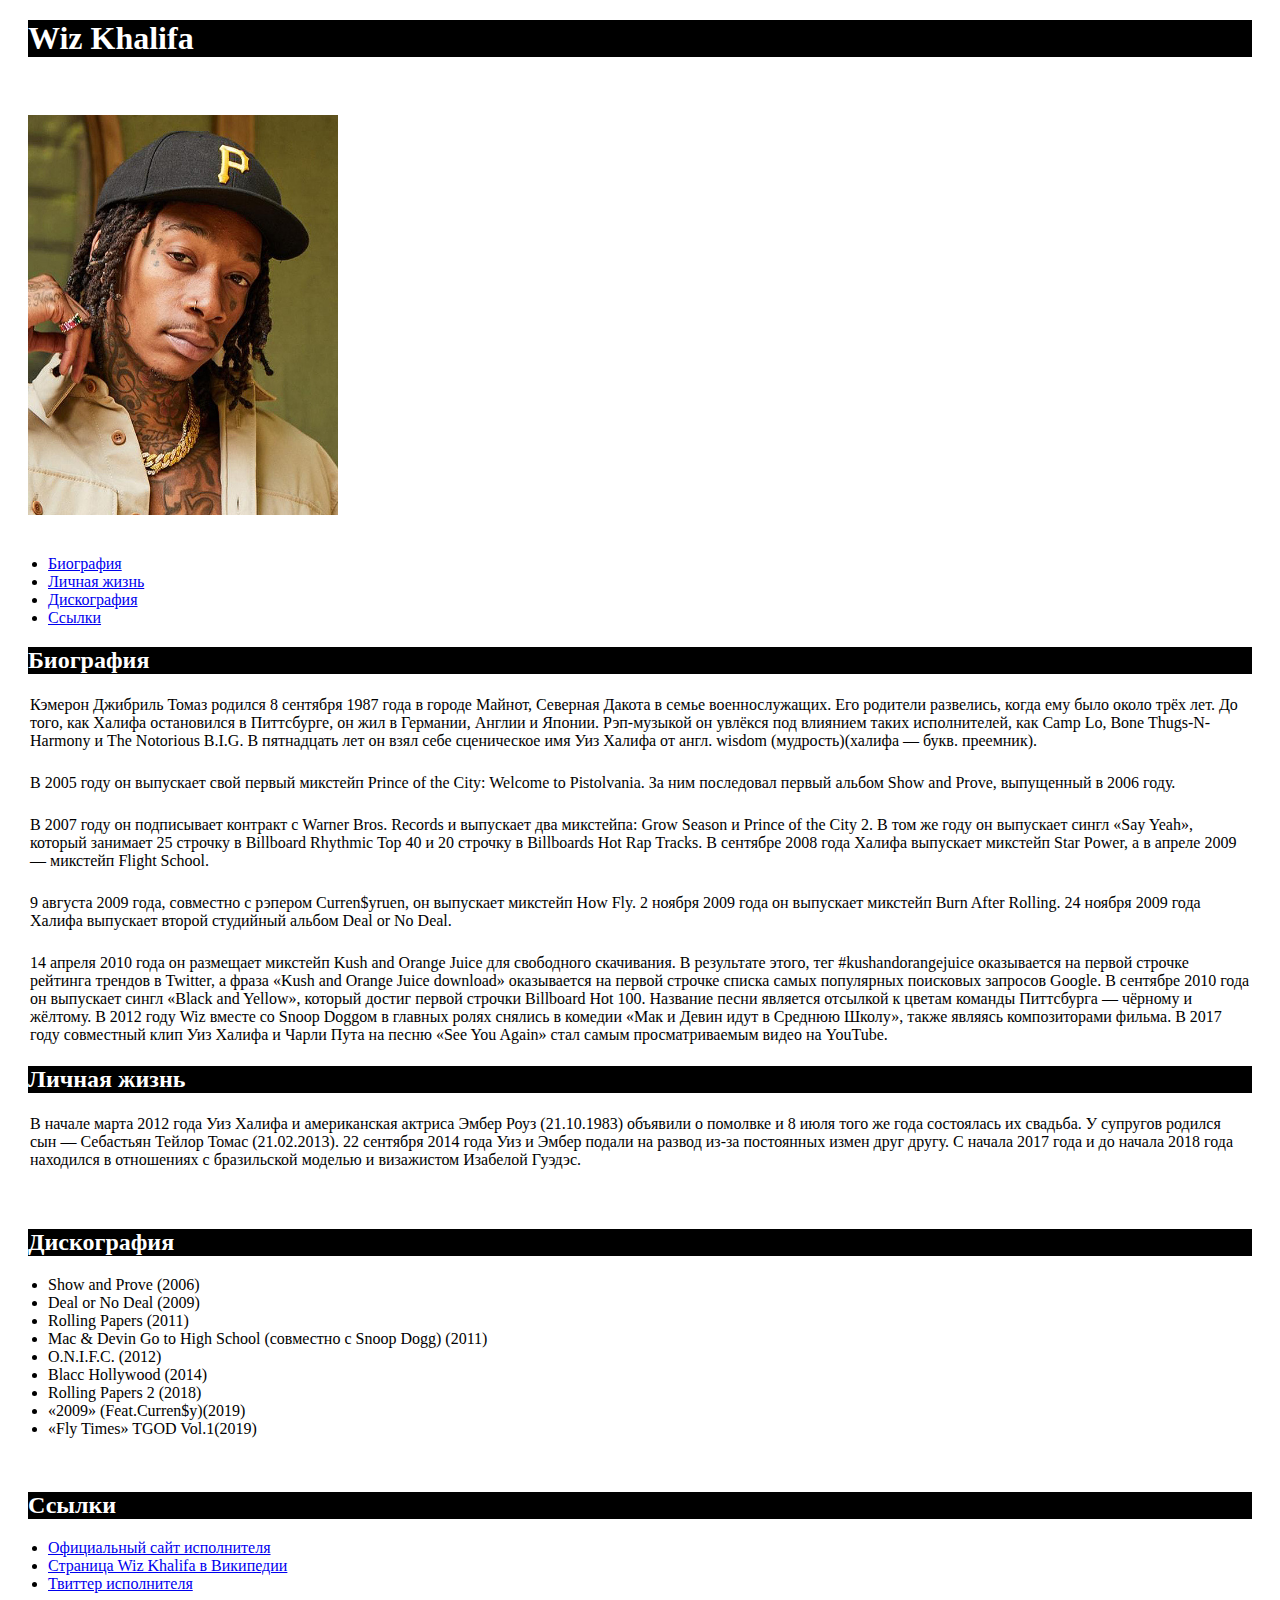
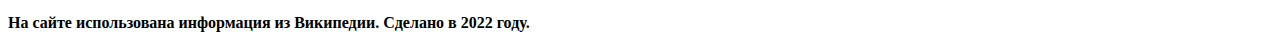
==== Project_2/index.html @ 9c6bc8e3 "Project 2 MCS" ====
<!DOCTYPE html>
<html lang="en">
<head>
    <meta charset="UTF-8">
    <meta http-equiv="X-UA-Compatible" content="IE=edge">
    <meta name="viewport" content="width=device-width, initial-scale=1.0">
    <link rel="stylesheet" href="styles.css"/>
    <title>Wiz Khalifa</title>
</head>
<body>
    <h1>Wiz Khalifa</h1>
    <br/>
    <img src="images/wiz.jpg" height="400" alt="Wiz Khalifa"/>
    <br/>
    <ul>
        <li><a href="#chapter-one">Биография</a></li>
        <li><a href="#chapter-two">Личная жизнь</a></li>
        <li><a href="#chapter-three">Дискография</a></li>
        <li><a href="#chapter-four">Ссылки</a></li>
    </ul>
    <h2 id="chapter-one">Биография</h2>

    <p>Кэмерон Джибриль Томаз родился 8 сентября 1987 года в городе Майнот, Северная Дакота в семье военнослужащих. Его родители развелись, когда ему было около трёх лет. До того, как Халифа остановился в Питтсбурге, он жил в Германии, Англии и Японии.
        Рэп-музыкой он увлёкся под влиянием таких исполнителей, как Camp Lo, Bone Thugs-N-Harmony и The Notorious B.I.G. В пятнадцать лет он взял себе сценическое имя Уиз Халифа от англ. wisdom (мудрость)(халифа — букв. преемник).
    </p>
    <p>
        В 2005 году он выпускает свой первый микстейп Prince of the City: Welcome to Pistolvania. За ним последовал первый альбом Show and Prove, выпущенный в 2006 году.</p>
    <p>
        В 2007 году он подписывает контракт с Warner Bros. Records и выпускает два микстейпа: Grow Season и Prince of the City 2. В том же году он выпускает сингл «Say Yeah», который занимает 25 строчку в Billboard Rhythmic Top 40 и 20 строчку в Billboards Hot Rap Tracks.
        В сентябре 2008 года Халифа выпускает микстейп Star Power, а в апреле 2009 — микстейп Flight School.</p>
    <p>
        9 августа 2009 года, совместно с рэпером Curren$yruen, он выпускает микстейп How Fly. 2 ноября 2009 года он выпускает микстейп Burn After Rolling.
        24 ноября 2009 года Халифа выпускает второй студийный альбом Deal or No Deal.</p>
    <p>
        14 апреля 2010 года он размещает микстейп Kush and Orange Juice для свободного скачивания. В результате этого, тег #kushandorangejuice оказывается на первой строчке рейтинга трендов в Twitter, а фраза «Kush and Orange Juice download» оказывается на первой строчке списка самых популярных поисковых запросов Google.
        В сентябре 2010 года он выпускает сингл «Black and Yellow», который достиг первой строчки Billboard Hot 100. Название песни является отсылкой к цветам команды Питтсбурга — чёрному и жёлтому.
        В 2012 году Wiz вместе со Snoop Doggом в главных ролях снялись в комедии «Мак и Девин идут в Среднюю Школу», также являясь композиторами фильма.
        В 2017 году совместный клип Уиз Халифа и Чарли Пута на песню «See You Again» стал самым просматриваемым видео на YouTube.</p>
        
    <h2 id="chapter-two">Личная жизнь</h2>

    <p>В начале марта 2012 года Уиз Халифа и американская актриса Эмбер Роуз (21.10.1983) объявили о помолвке и 8 июля того же года состоялась 
        их свадьба. У супругов родился сын — Себастьян Тейлор Томас (21.02.2013). 22 сентября 2014 года Уиз и Эмбер подали на развод из-за 
        постоянных измен друг другу. С начала 2017 года и до начала 2018 года находился в отношениях с бразильской моделью и визажистом Изабелой 
        Гуэдэс.</p>
    <br/>
    <h2 id="chapter-three">Дискография</h2>
    <ul>
        <li>Show and Prove (2006)</li>
        <li>Deal or No Deal (2009)</li>
        <li>Rolling Papers (2011)</li>
        <li>Mac & Devin Go to High School (совместно с Snoop Dogg) (2011)
        <li>O.N.I.F.C. (2012)</li>
        <li>Blacc Hollywood (2014)</li>
        <li>Rolling Papers 2 (2018)</li>
        <li>«2009» (Feat.Curren$y)(2019)</li>
        <li> «Fly Times» TGOD Vol.1(2019)</li>
    </ul>
    <br/>
    <h2 id="chapter-four">Ссылки</h2>
    <ul>
        <li><a href="https://www.wizkhalifa.com/" target="_blank">Официальный сайт исполнителя</a></li>
        <li><a href="https://en.wikipedia.org/wiki/Wiz_Khalifa" target="_blank">Страница Wiz Khalifa в Википедии</a></li>
        <li><a href="https://twitter.com/wizkhalifa" target="_blank">Твиттер исполнителя</a></li>
    </ul>
    <h4>На сайте использована информация из Википедии. Сделано в 2022 году.</h4>
</body>
</html>
---- Project_2/styles.css ----
h1, h2 {
    color: #ffffff;
    background: #000000;
    margin: 20px;
}

p {
    margin: 20px;
    padding: 2px;
}

img {
    margin: 20px;
}
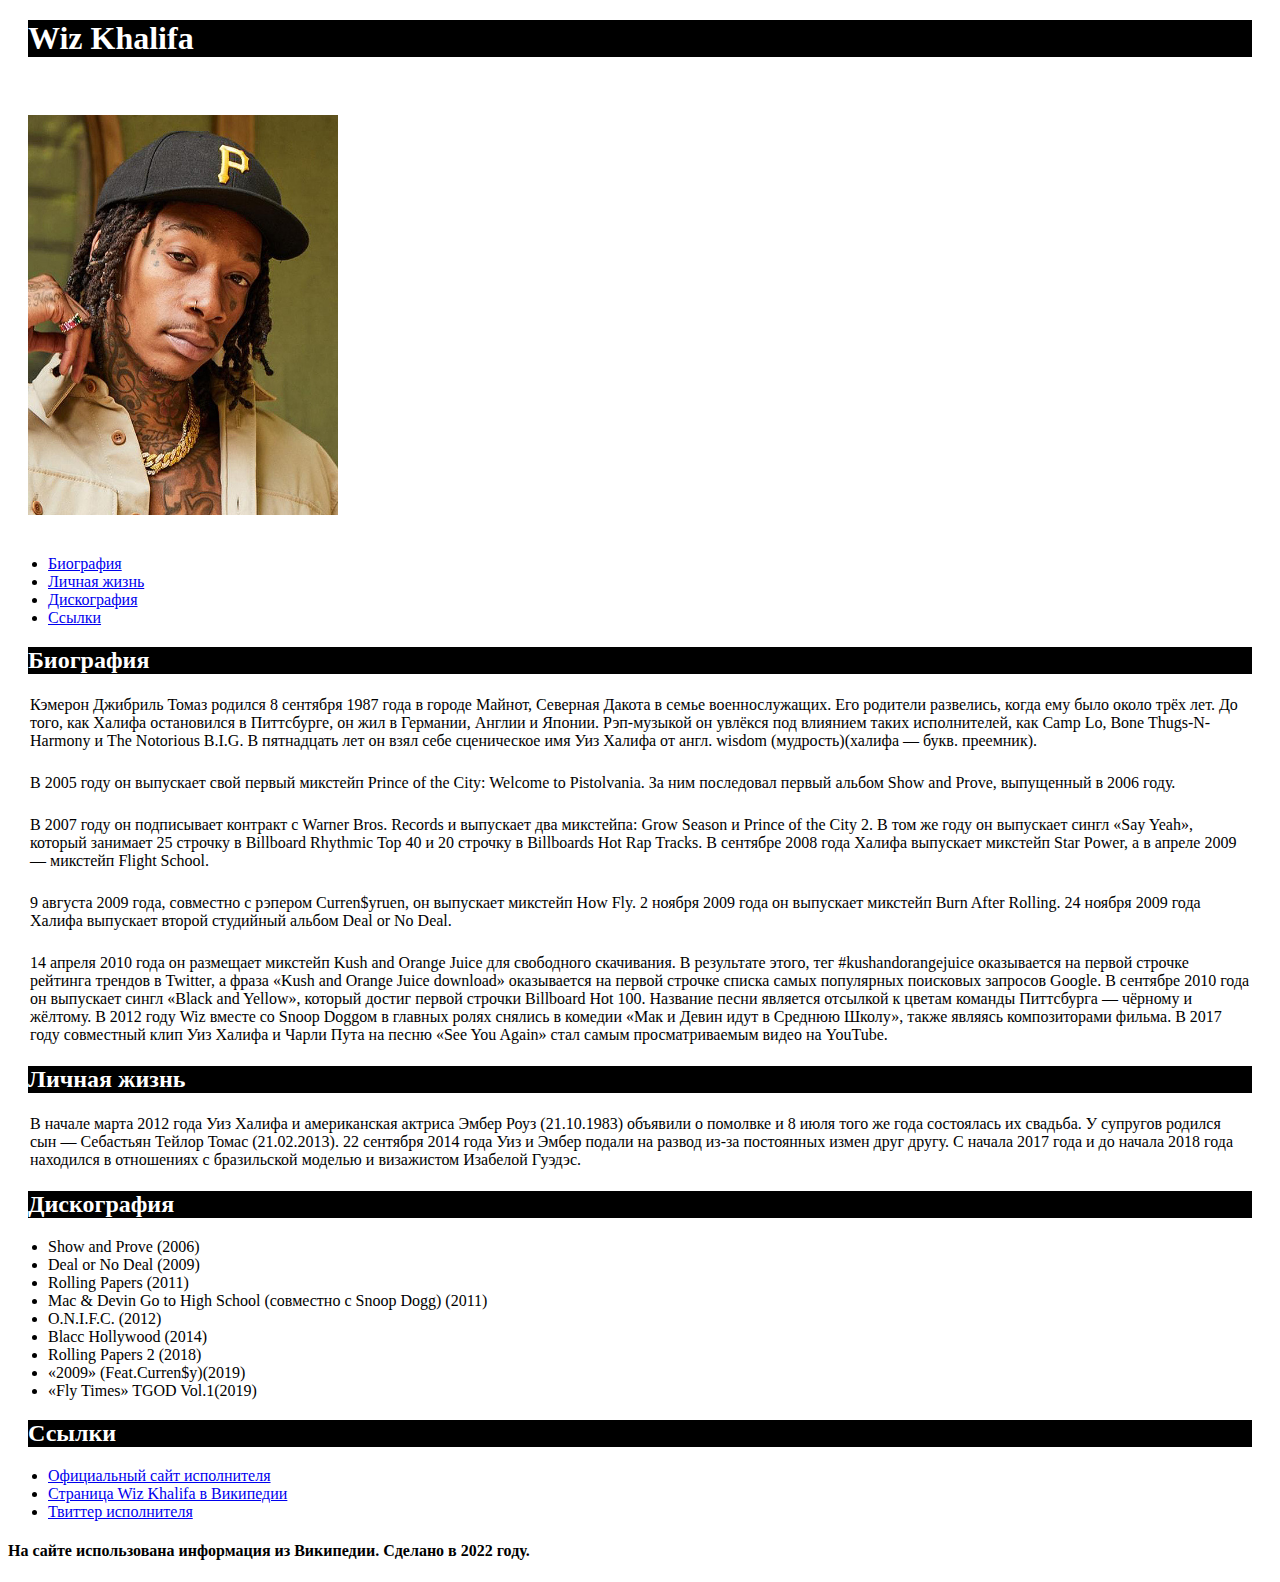
==== commit ce972e43: "little optimization" ====
--- a/Project_2/index.html
+++ b/Project_2/index.html
@@ -35,15 +35,17 @@
         14 апреля 2010 года он размещает микстейп Kush and Orange Juice для свободного скачивания. В результате этого, тег #kushandorangejuice оказывается на первой строчке рейтинга трендов в Twitter, а фраза «Kush and Orange Juice download» оказывается на первой строчке списка самых популярных поисковых запросов Google.
         В сентябре 2010 года он выпускает сингл «Black and Yellow», который достиг первой строчки Billboard Hot 100. Название песни является отсылкой к цветам команды Питтсбурга — чёрному и жёлтому.
         В 2012 году Wiz вместе со Snoop Doggом в главных ролях снялись в комедии «Мак и Девин идут в Среднюю Школу», также являясь композиторами фильма.
-        В 2017 году совместный клип Уиз Халифа и Чарли Пута на песню «See You Again» стал самым просматриваемым видео на YouTube.</p>
-        
+        В 2017 году совместный клип Уиз Халифа и Чарли Пута на песню «See You Again» стал самым просматриваемым видео на YouTube.
+    </p>
+
     <h2 id="chapter-two">Личная жизнь</h2>
 
     <p>В начале марта 2012 года Уиз Халифа и американская актриса Эмбер Роуз (21.10.1983) объявили о помолвке и 8 июля того же года состоялась 
         их свадьба. У супругов родился сын — Себастьян Тейлор Томас (21.02.2013). 22 сентября 2014 года Уиз и Эмбер подали на развод из-за 
         постоянных измен друг другу. С начала 2017 года и до начала 2018 года находился в отношениях с бразильской моделью и визажистом Изабелой 
-        Гуэдэс.</p>
-    <br/>
+        Гуэдэс.
+    </p>
+
     <h2 id="chapter-three">Дискография</h2>
     <ul>
         <li>Show and Prove (2006)</li>
@@ -56,7 +58,6 @@
         <li>«2009» (Feat.Curren$y)(2019)</li>
         <li> «Fly Times» TGOD Vol.1(2019)</li>
     </ul>
-    <br/>
     <h2 id="chapter-four">Ссылки</h2>
     <ul>
         <li><a href="https://www.wizkhalifa.com/" target="_blank">Официальный сайт исполнителя</a></li>
